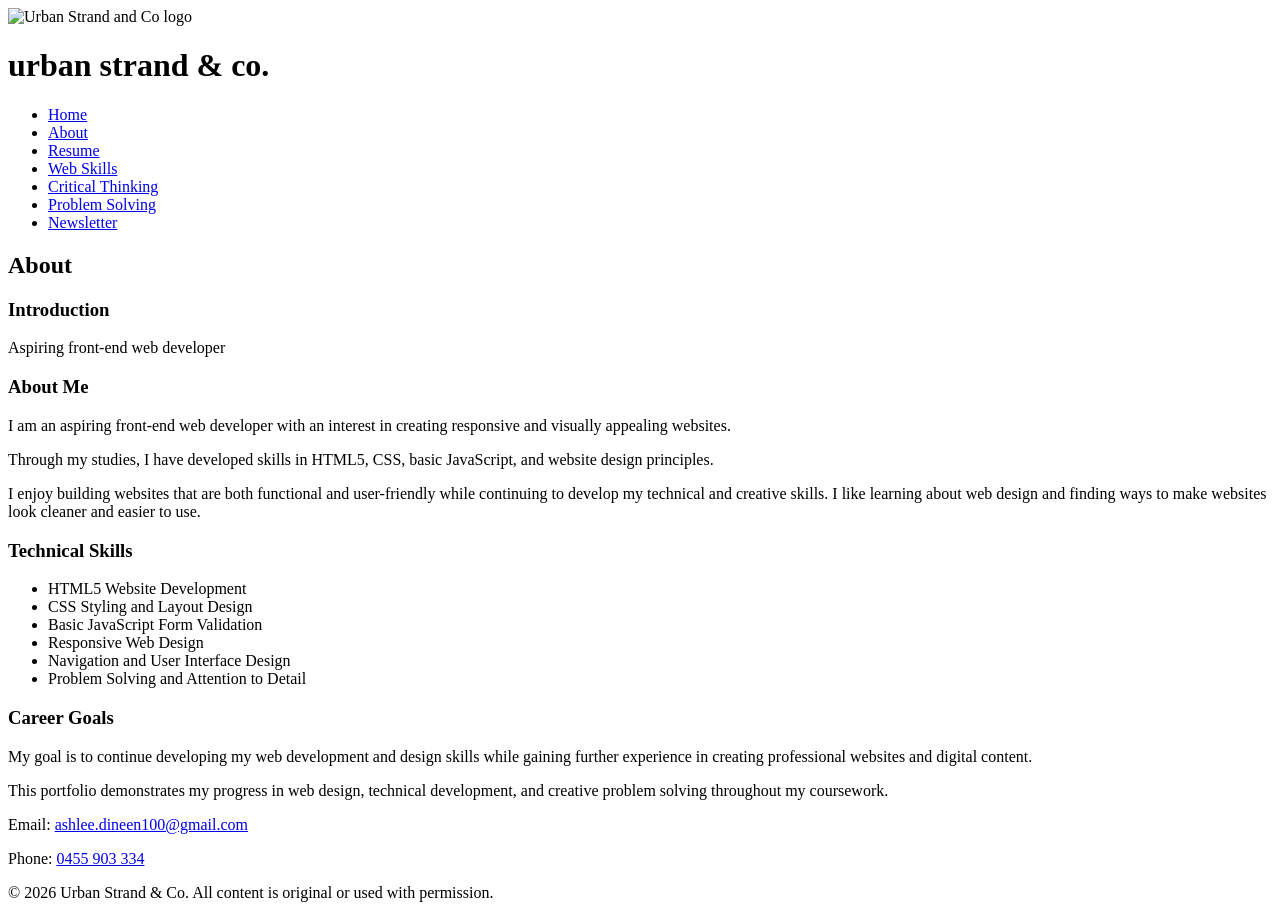
==== ad_A3_about.html @ 5d0c893f "Add files via upload" ====
<!-- Ash Dineen, 2026 -->
<!DOCTYPE html>
<html lang="en">

<head>

    <!-- Portfolio Website - About Page -->
    
    <meta charset="UTF-8">
    <meta name="viewport" content="width=device-width, initial-scale=1.0">

    <meta name="description" content="About page for Urban Strand & Co portfolio website">
    <meta name="author" content="Ash Dineen">

    <title>About | Urban Strand & Co.</title>

    <!-- External CSS stylesheet -->
    <link rel="stylesheet" href="css/portfolio.css">

    <!-- Website favicon -->
    <link rel="icon" href="images/logo.png">

</head>

<body>

    <!-- Website Header -->
    <header>

        <img src="images/logo.png"
             alt="Urban Strand and Co logo"
             class="logo">

        <h1 id="main-heading">urban strand &amp; co.</h1>

    </header>

    <!-- Main Navigation -->
    <nav>

        <ul>

            <li><a href="index.html">Home</a></li>

            <li>
                <a href="ad_A3_about.html" class="active">
                    About
                </a>
            </li>

            <li><a href="ad_A3_resume.html">Resume</a></li>

            <li><a href="ad_A3_web_skills.html">Web Skills</a></li>

            <li><a href="critical_thinking.html">Critical Thinking</a></li>

            <li><a href="problem_solving.html">Problem Solving</a></li>

            <li>
                <a href="newsletter.html" target="_blank">
                    Newsletter
                </a>
            </li>

        </ul>

    </nav>

    <!-- Main Page Content -->
    <main class="container">

        <h2>About</h2>

        <!-- Introduction Section -->
        <section class="intro">

            <h3>Introduction</h3>

            <p class="highlight center">
                Aspiring front-end web developer
            </p>

        </section>

        <!-- About Me Section -->
        <section class="about">

            <h3>About Me</h3>

            <p>
                I am an aspiring front-end web developer with an interest
                in creating responsive and visually appealing websites.
			</p>
			
			<p>
				Through my studies, I have developed skills
				in HTML5, CSS, basic JavaScript, and
				website design principles.
            </p>

            <p>
				I enjoy building websites that are both functional and
				user-friendly while continuing to develop my technical
				and creative skills. I like learning about web design
				and finding ways to make websites look cleaner and easier to use.
            </p>

        </section>

        <!-- Skills Section -->
        <section class="skills">

            <h3>Technical Skills</h3>

            <ul>

                <li>HTML5 Website Development</li>

                <li>CSS Styling and Layout Design</li>
				
				<li>Basic JavaScript Form Validation</li>

                <li>Responsive Web Design</li>

                <li>Navigation and User Interface Design</li>

                <li>Problem Solving and Attention to Detail</li>

            </ul>

        </section>

        <!-- Goals Section -->
        <section class="goals">

            <h3>Career Goals</h3>

            <p>
                My goal is to continue developing my web development
                and design skills while gaining further experience
                in creating professional websites and digital content.
            </p>

            <p>
                This portfolio demonstrates my progress in web design,
                technical development, and creative problem solving
                throughout my coursework.
            </p>

        </section>

    </main>

    <!-- Website Footer -->
    <footer>

        <div>

            <p>
                Email:
                <a href="mailto:ashlee.dineen100@gmail.com">
                    ashlee.dineen100@gmail.com
                </a>
            </p>

            <p>
                Phone:
                <a href="tel:0455903334">
                    0455 903 334
                </a>
            </p>

        </div>

        <p>
            &copy; 2026 Urban Strand &amp; Co.
            All content is original or used with permission.
        </p>

    </footer>

    <!-- External JavaScript file -->
    <script src="js/script.js"></script>

</body>

</html>
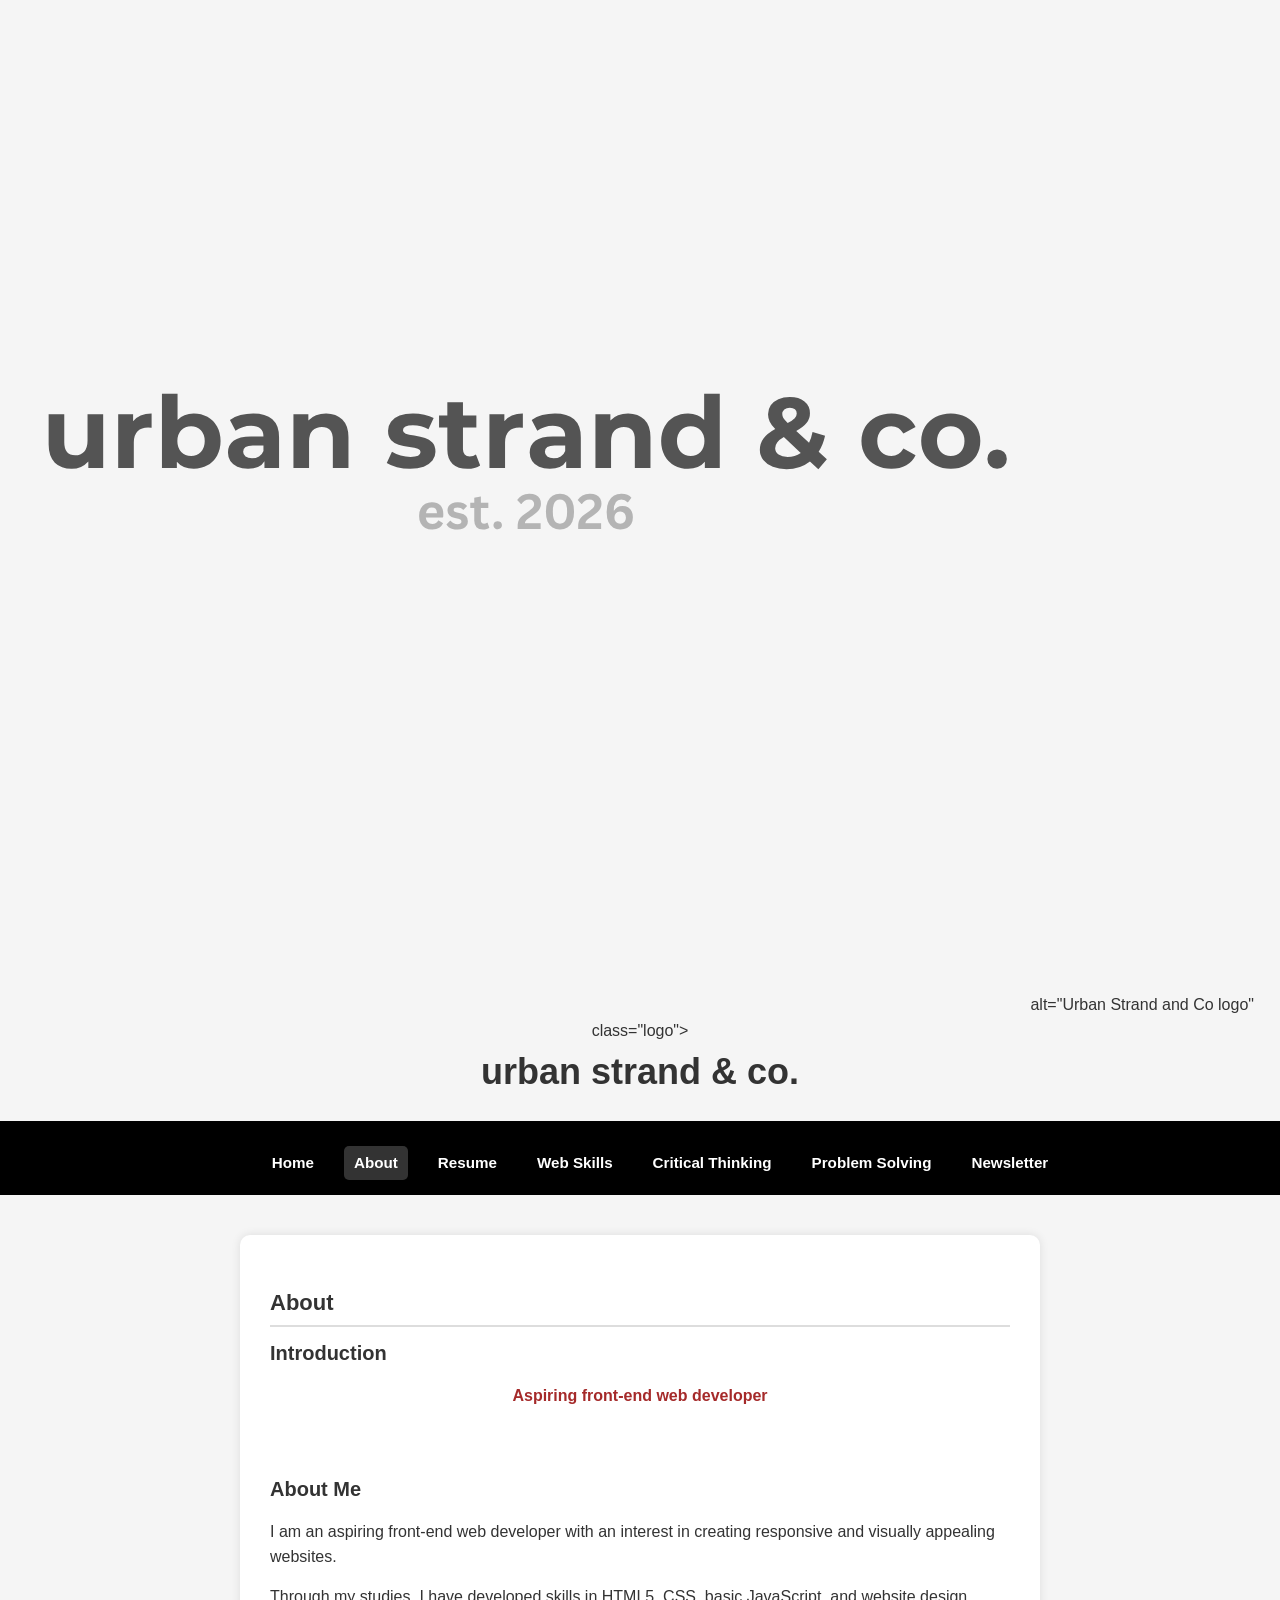
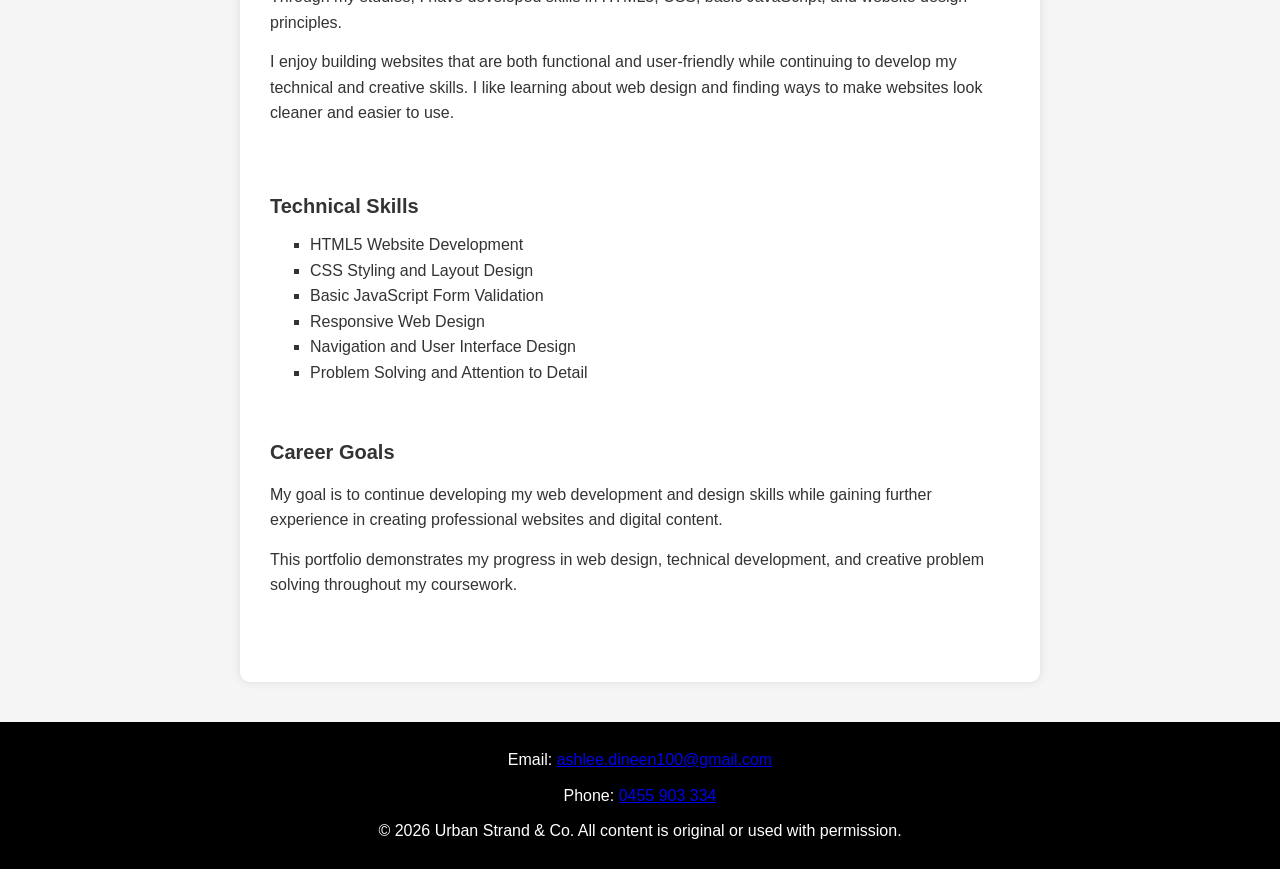
==== commit e7d76eae: "Add files via upload" ====
--- a/ad_A3_about.html
+++ b/ad_A3_about.html
@@ -15,7 +15,7 @@
     <title>About | Urban Strand & Co.</title>
 
     <!-- External CSS stylesheet -->
-    <link rel="stylesheet" href="css/portfolio.css">
+	<link rel="stylesheet" href="portfolio.css">
 
     <!-- Website favicon -->
     <link rel="icon" href="images/logo.png">
@@ -27,7 +27,7 @@
     <!-- Website Header -->
     <header>
 
-        <img src="images/logo.png"
+		<img src="logo.png">
              alt="Urban Strand and Co logo"
              class="logo">
 
@@ -180,7 +180,7 @@
     </footer>
 
     <!-- External JavaScript file -->
-    <script src="js/script.js"></script>
+	<script src="script.js"></script>
 
 </body>
 
--- a/portfolio.css
+++ b/portfolio.css
@@ -0,0 +1,394 @@
+/* =========================
+   portfolio css
+   Ash Dineen 2026
+   ========================= */
+
+/* reset */
+* {
+    margin: 0;
+    padding: 0;
+    box-sizing: border-box;
+}
+
+/* body */
+body {
+    font-family: Arial, Helvetica, Verdana, sans-serif;
+    background-color: #f5f5f5;
+    color: #333;
+    font-size: 16px;
+    line-height: 1.6;
+}
+
+/* header */
+header {
+    text-align: center;
+    padding: 10px 0;
+}
+
+/* navigation */
+nav {
+    background-color: #000;
+    padding: 15px;
+}
+
+nav ul {
+    display: flex;
+    justify-content: center;
+    gap: 20px;
+    list-style: none;
+}
+
+nav a {
+    color: white;
+    text-decoration: none;
+    font-weight: bold;
+	cursor: pointer;
+
+    padding: 5px 10px;
+	font-size: 0.95rem;
+	
+    border-radius: 5px;
+
+    display: inline-block;
+
+    transition: background-color 0.3s ease;
+}
+
+/* hover effect */
+nav a:hover {
+    background-color: #555;
+}
+
+/* active page */
+nav a.active {
+    background-color: #333;
+}
+
+/* accessibility focus */
+nav a:focus {
+    outline: 2px solid #fff;
+    outline-offset: 2px;
+}
+
+/* main container */
+.container {
+    max-width: 800px;
+    margin: 40px auto;
+    padding: 30px;
+
+    background-color: white;
+    border-radius: 10px;
+
+    box-shadow: 0 0 10px rgba(0, 0, 0, 0.1);
+}
+
+/* sections */
+section {
+    margin-bottom: 30px;
+    padding: 10px 0;
+}
+
+/* headings */
+h1 {
+    font-size: 36px;
+    margin-bottom: 10px;
+}
+
+h2 {
+    margin-top: 20px;
+    border-bottom: 2px solid #ddd;
+    padding-bottom: 5px;
+    font-size: 22px;
+}
+
+h3 {
+    margin-bottom: 10px;
+    font-size: 20px;
+}
+
+h4 {
+    margin-top: 10px;
+    font-size: 18px;
+}
+
+/* text */
+p {
+    margin: 14px 0;
+}
+
+/* helper classes */
+.center {
+    text-align: center;
+}
+
+.highlight {
+    color: brown;
+    font-weight: bold;
+}
+
+.underline {
+    text-decoration: underline;
+    font-weight: bold;
+    display: block;
+    margin-bottom: 15px;
+}
+
+.left {
+    text-align: left;
+}
+
+.center-text {
+    text-align: center;
+}
+
+.right {
+    text-align: right;
+}
+
+/* homepage design features layout */
+.design-features {
+    display: flex;
+    justify-content: space-between;
+    gap: 20px;
+	
+	margin-top: 20px;
+}
+
+.design-features p {
+    margin: 0;
+}
+
+/* lists */
+ul,
+ol {
+    margin-left: 40px;
+    margin-top: 10px;
+}
+
+ul {
+    list-style-type: square;
+}
+
+ol {
+    list-style-type: upper-roman;
+}
+
+/* table */
+table {
+    width: 100%;
+    border-collapse: collapse;
+    margin-top: 20px;
+}
+
+th,
+td {
+    border: 1px solid #ccc;
+    padding: 10px;
+    text-align: center;
+}
+
+th {
+    background-color: #ddd;
+    font-weight: bold;
+}
+
+/* images */
+.container img {
+    display: block;
+    margin: 25px auto;
+
+    width: 100%;
+    max-width: 450px;
+
+    border-radius: 10px;
+
+    transition: transform 0.3s ease;
+}
+
+/* image hover effect */
+.container img:hover {
+    transform: scale(1.03);
+}
+
+/* logo */
+.logo {
+    width: 180px;
+    display: block;
+    margin: 0 auto;
+}
+
+/* emphasis */
+span {
+    color: red;
+    font-weight: bold;
+}
+
+/* forms */
+form {
+    margin-top: 20px;
+}
+
+/* fieldsets */
+fieldset {
+    border: 1px solid #ccc;
+    padding: 20px;
+    margin-top: 20px;
+}
+
+legend {
+    font-weight: bold;
+    padding: 0 10px;
+}
+
+label {
+    display: block;
+    margin-top: 15px;
+    font-weight: bold;
+}
+
+
+input[type="text"],
+input[type="email"],
+textarea {
+    width: 100%;
+    padding: 10px;
+    margin-top: 5px;
+
+    border: 1px solid #ccc;
+    border-radius: 5px;
+
+    font-size: 16px;
+}
+
+input[type="radio"] {
+    width: auto;
+    margin-right: 8px;
+}
+
+input[type="checkbox"] {
+    margin-right: 8px;
+}
+
+.checkbox-group label {
+    display: inline-block;
+    font-weight: normal;
+    margin-right: 10px;
+    white-space: nowrap;
+}
+
+/* textarea */
+textarea {
+    resize: vertical;
+}
+
+/* form focus */
+input:focus,
+textarea:focus,
+button:focus {
+    outline: 2px solid #555;
+}
+
+/* buttons */
+.buttons {
+    margin-top: 20px;
+}
+
+.buttons input[type="submit"],
+.buttons input[type="reset"] {
+    width: auto;
+    cursor: pointer;
+
+    background-color: #000;
+    color: white;
+
+    border: none;
+    border-radius: 5px;
+
+    padding: 10px 15px;
+    margin-right: 10px;
+}
+
+/* button hover */
+.buttons input[type="submit"]:hover,
+.buttons input[type="reset"]:hover {
+    background-color: #555;
+}
+
+/* footer */
+footer {
+    background-color: #000;
+    color: white;
+    text-align: center;
+
+    padding: 15px;
+    margin-top: 30px;
+}
+
+footer p {
+    margin: 10px 0;
+}
+
+/* main heading */
+#main-heading {
+    text-align: center;
+}
+
+/* print styling */
+@media print {
+
+    nav {
+        display: none;
+    }
+
+    body {
+        background-color: white;
+        color: black;
+        font-size: 18px;
+    }
+
+    .container {
+        background-color: white;
+        box-shadow: none;
+    }
+
+    .container img {
+        width: 300px;
+    }
+}
+
+/* responsive layout */
+@media screen and (max-width: 768px) {
+
+    nav ul {
+		display: flex;
+        flex-wrap: wrap;
+        justify-content: center;
+        gap: 10px;
+    }
+
+    .design-features {
+        flex-direction: column;
+        text-align: center;
+    }
+
+    .container {
+        width: 95%;
+        padding: 20px;
+    }
+
+    h1 {
+        font-size: 28px;
+    }
+
+    h2 {
+        font-size: 20px;
+    }
+
+    table {
+        font-size: 14px;
+    }
+
+    .logo {
+        width: 120px;
+    }
+}
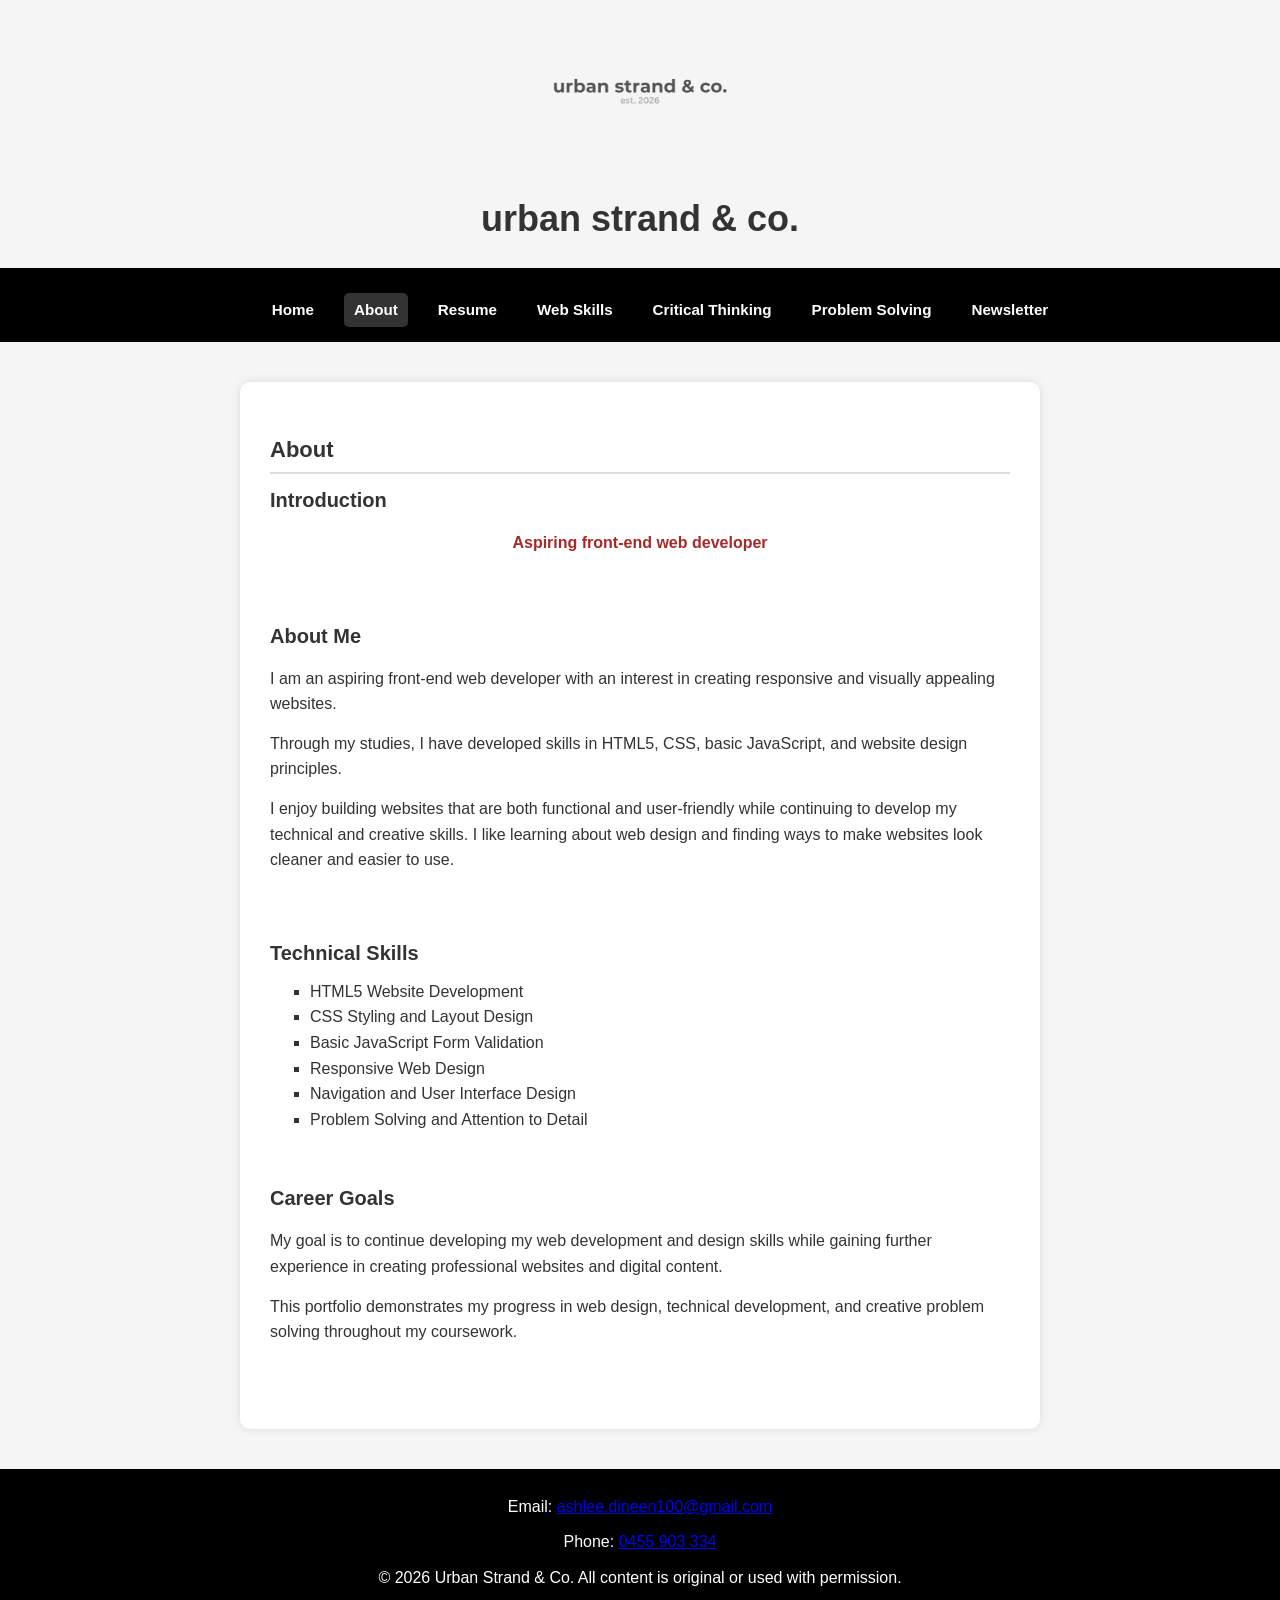
==== commit 47553de1: "Add files via upload" ====
--- a/ad_A3_about.html
+++ b/ad_A3_about.html
@@ -27,9 +27,7 @@
     <!-- Website Header -->
     <header>
 
-		<img src="logo.png">
-             alt="Urban Strand and Co logo"
-             class="logo">
+		<img src="logo.png" alt="Urban Strand and Co logo" class="logo">
 
         <h1 id="main-heading">urban strand &amp; co.</h1>
 
